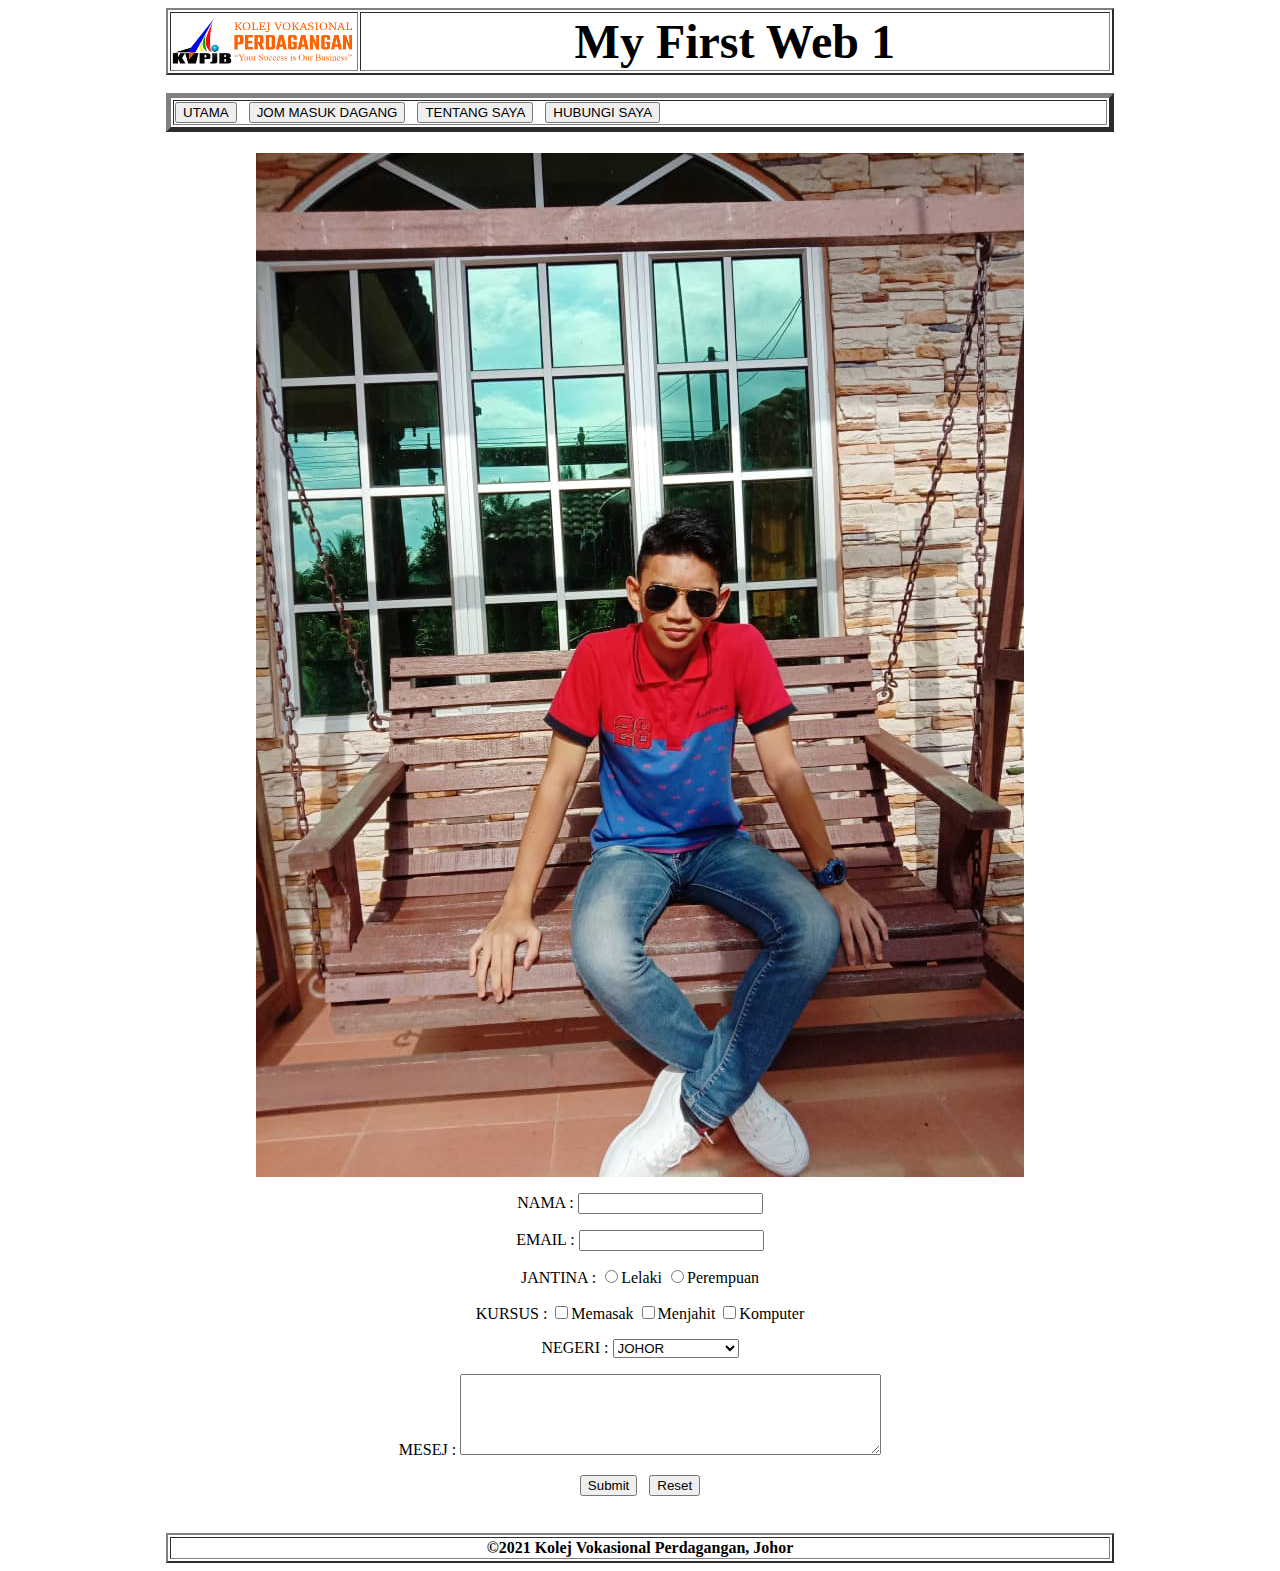
==== hubungisaya.html @ fa032d00 "Create hubungisaya.html" ====
<html>
  <head>
    <title>HUBUNGI SAYA</title>
  </head>
  
  <body>
    <center>
      
      <table width="75%" border="2">
        <tr>
          <th width="20%"><img src="images/kvpjb.png" width="100%" ></th>
          <th><font size="50">My First Web 1</font></th>
        </tr>
      </table>
      
      <br>
      <table width="75%" border="5">
        <tr>
          <td>
            <a href="index.html"><button>UTAMA</button></a>
            &nbsp;
            <a href="jommasukdagang.html"><button>JOM MASUK DAGANG</button></a>
            &nbsp;
            <a href="tentangsaya.html"><button>TENTANG SAYA</button></a>
            &nbsp;
            <a href="hubungisaya.html"><button>HUBUNGI SAYA</button></a>
          </td>
        </tr>
      </table>
      
      <br>
      
      <table width="75%">
        <tr>
          <td align="center">
            <img src="images/alip.jpeg">
            <br>
            
            <form>
              <p>NAMA : <input type="text" name="nama"></p>
              <p>EMAIL : <input type="email" name="email"></p>
              <p>JANTINA : <input type="radio" name="jantina" value="Lelaki">Lelaki 
                            <input type="radio" name="jantina" value="Perempuan">Perempuan
              </p>
              <p>KURSUS : <input type="checkbox" name="kursus_1" value="Memasak">Memasak
                          <input type="checkbox" name="kursus_2" value="Menjahit">Menjahit
                          <input type="checkbox" name="kursus_3" value="Komputer">Komputer 
              </p>
              <p>NEGERI : <select name="negeri">
                            <option>JOHOR</option>
                            <option>KEDAH</option>
                            <option>KUALA LUMPUR</option>
                            <option>SELANGOR</option>
                            <option>SERAWAK</option>
                          </select>
              </p>
              <p>MESEJ : <textarea cols="50" rows="5" name="mesej"></textarea></p>
              <p>
                <input type="submit">
                &nbsp;
                <input type="reset">
              </p>
            </form>
          </td>
        </tr>
      </table>
      
      <br>
        
       <table width="75%" border="2">
        <tr>
          <th>&#169;2021 Kolej Vokasional Perdagangan, Johor</th>
        </tr>
      </table>
      
      
    </center>
  </body>
  
</html>
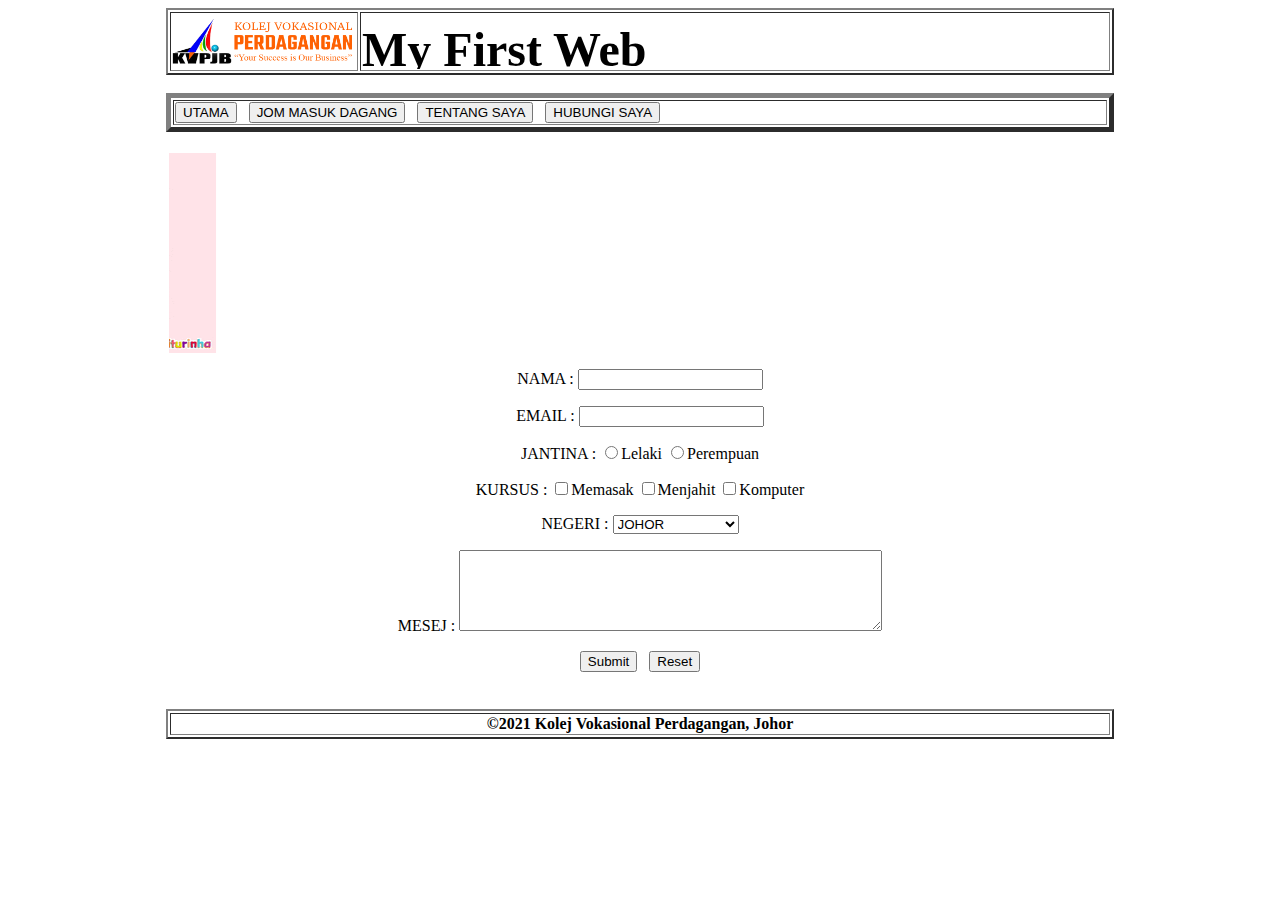
==== commit 01ee4941: "Update hubungisaya.html" ====
--- a/hubungisaya.html
+++ b/hubungisaya.html
@@ -9,7 +9,7 @@
       <table width="75%" border="2">
         <tr>
           <th width="20%"><img src="images/kvpjb.png" width="100%" ></th>
-          <th><font size="50">My First Web 1</font></th>
+          <th><marquee direction="up"><font size="50">My First Web</font></marquee></th>
         </tr>
       </table>
       
@@ -33,7 +33,10 @@
       <table width="75%">
         <tr>
           <td align="center">
-            <img src="images/alip.jpeg">
+            <marquee direction="right">
+            <img src="images/frog.gif">
+            </marquee>
+            
             <br>
             
             <form>
